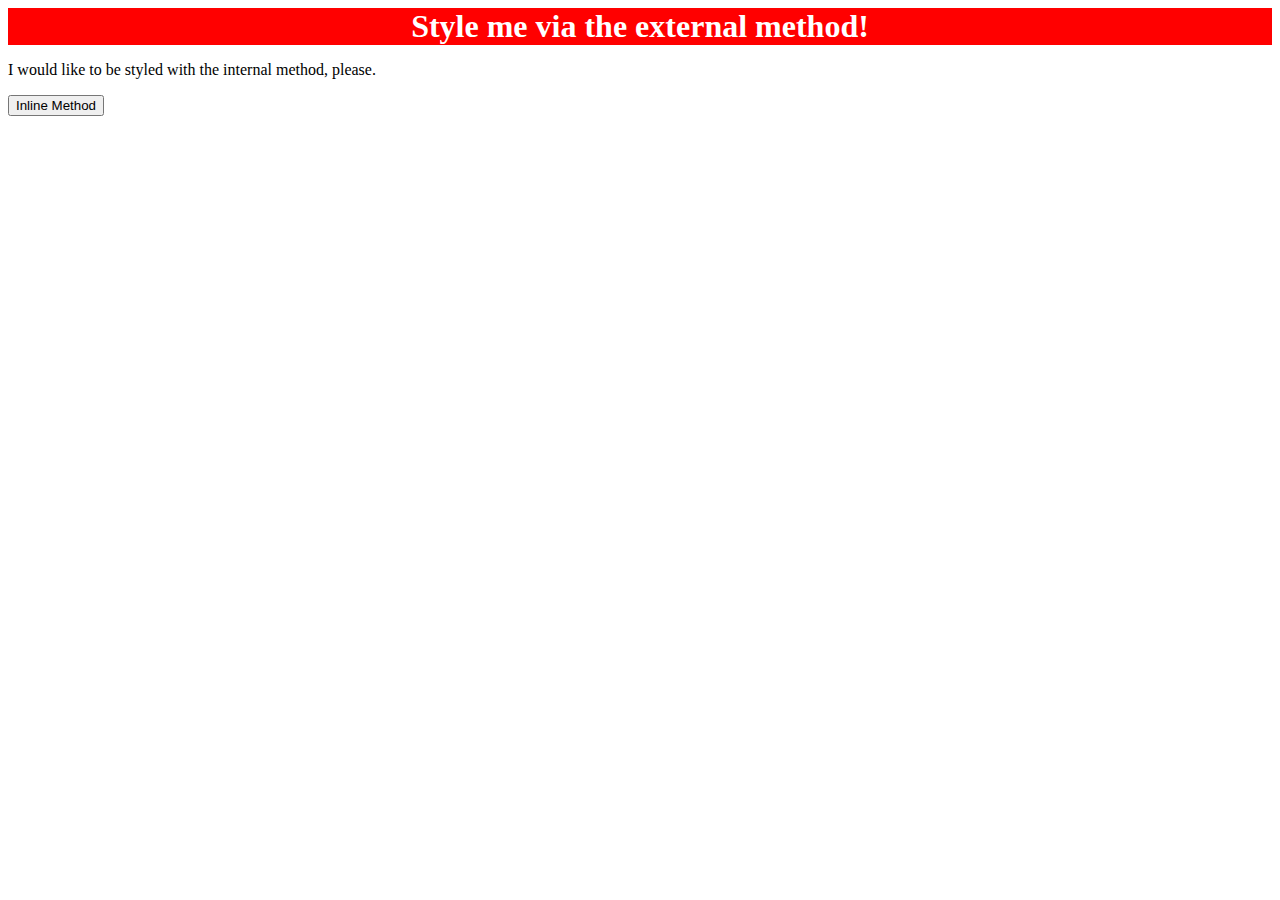
==== foundations/01-css-methods/index.html @ f10ce230 "Add external CSS to div" ====
<!DOCTYPE html>
<html lang="en">

<head>
  <meta charset="UTF-8">
  <meta http-equiv="X-UA-Compatible" content="IE=edge">
  <meta name="viewport" content="width=device-width, initial-scale=1.0">
  <title>Methods for Adding CSS</title>
  <link rel="stylesheet" href="style.css">
</head>

<body>
  <div>Style me via the external method!</div>
  <p>I would like to be styled with the internal method, please.</p>
  <button>Inline Method</button>
</body>

</html>
---- foundations/01-css-methods/style.css ----
div {
    background: red;
    color: white;
    font-size: 32px;
    text-align: center;
    font-weight: bold;
}
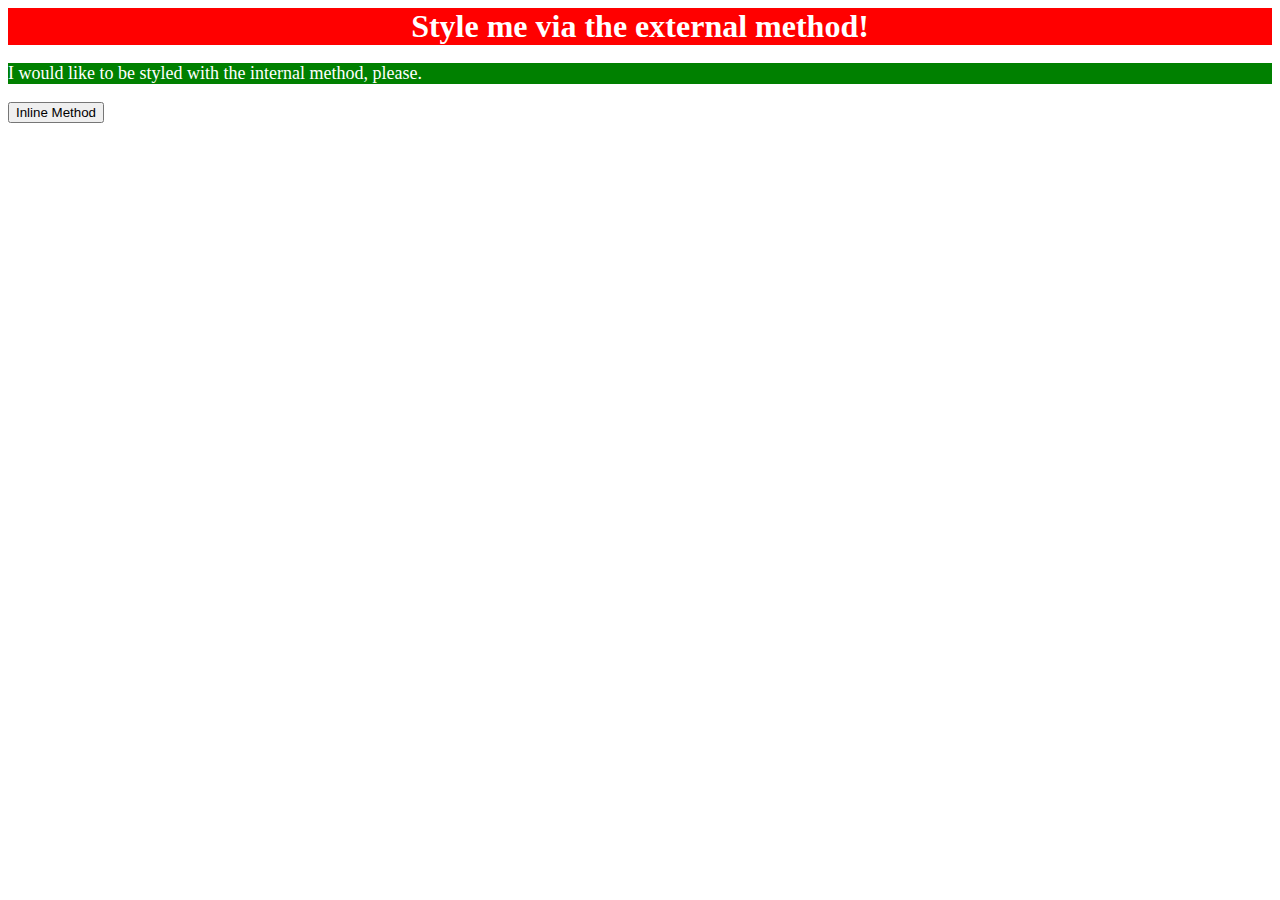
==== commit 614ae948: "Add internal style to p" ====
--- a/foundations/01-css-methods/index.html
+++ b/foundations/01-css-methods/index.html
@@ -7,6 +7,13 @@
   <meta name="viewport" content="width=device-width, initial-scale=1.0">
   <title>Methods for Adding CSS</title>
   <link rel="stylesheet" href="style.css">
+  <style>
+    p {
+      background: green;
+      color: white;
+      font-size: 18px;
+    }
+  </style>
 </head>
 
 <body>
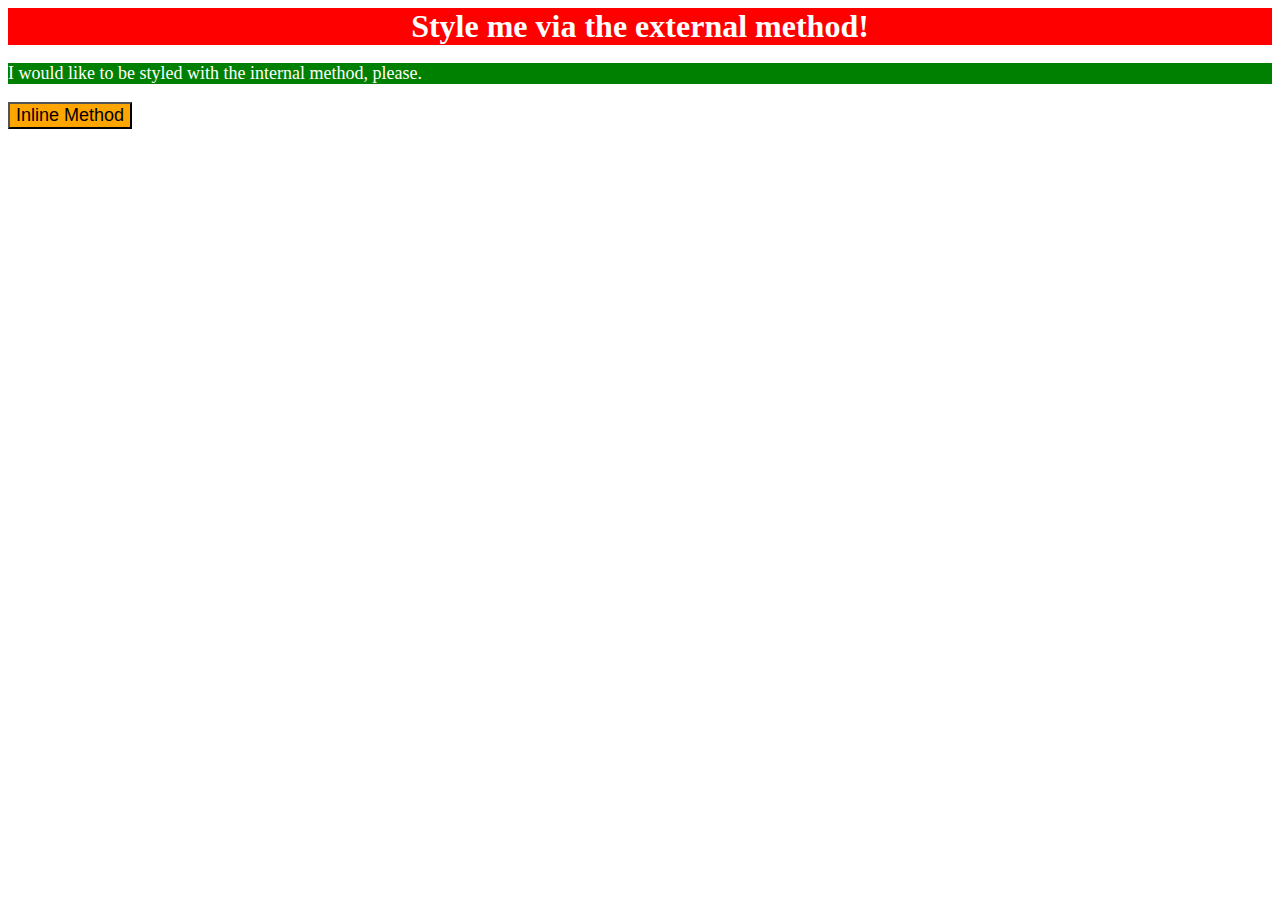
==== commit 4755a33c: "Add inline CSS to button" ====
--- a/foundations/01-css-methods/index.html
+++ b/foundations/01-css-methods/index.html
@@ -19,7 +19,7 @@
 <body>
   <div>Style me via the external method!</div>
   <p>I would like to be styled with the internal method, please.</p>
-  <button>Inline Method</button>
+  <button style="background: orange; font-size: 18px">Inline Method</button>
 </body>
 
 </html>